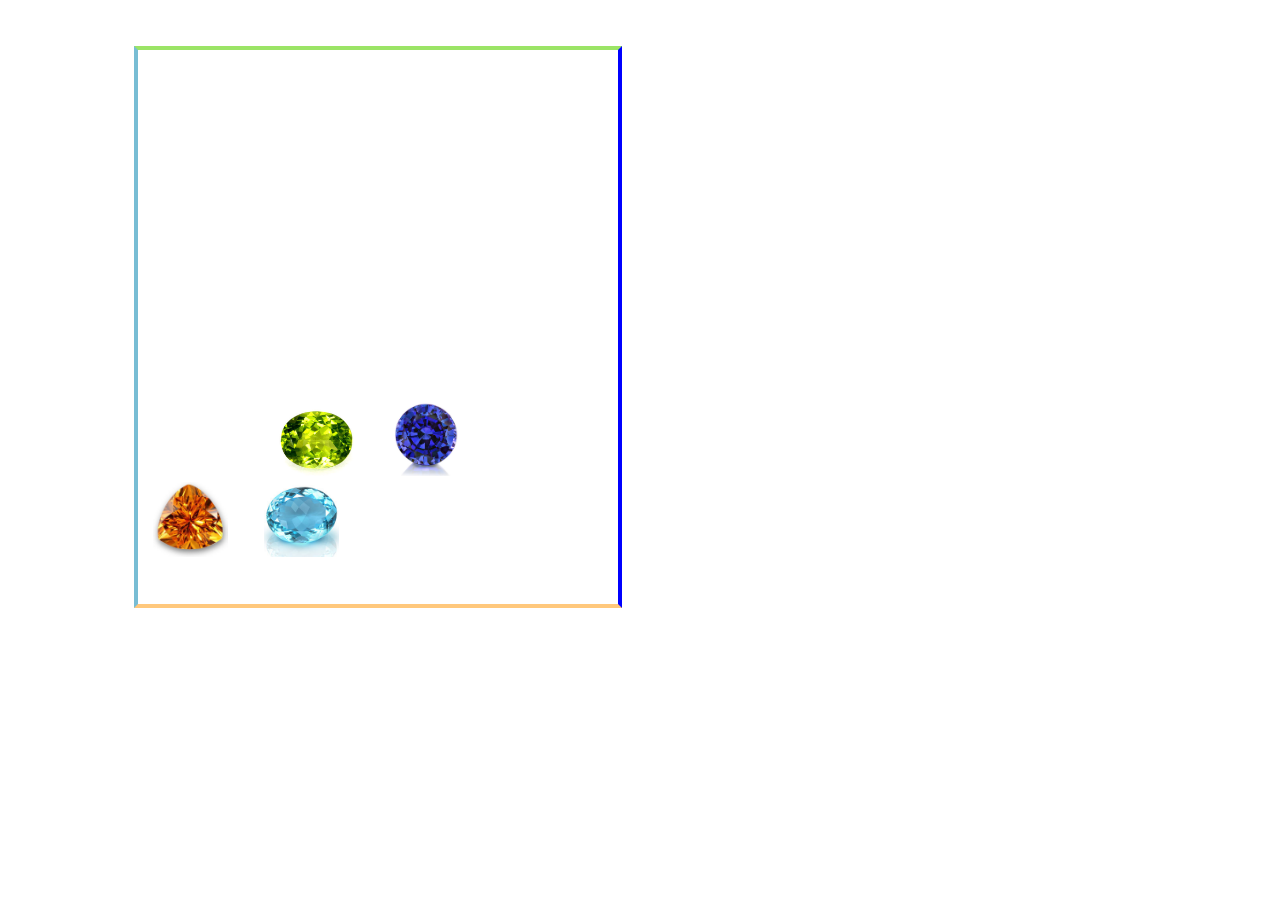
==== index.html @ fce007b4 "new file" ====
<!DOCTYPE html>
<html>

<head>
    <title>Crystal Game</title>
    <link type="stylesheet" href="http://meyerweb.com/eric/tools/css/reset/reset.css">
    <link rel="stylesheet" type="text/css" href="assets/css/style.css">
    <script src="https://code.jquery.com/jquery-3.2.1.js" integrity="sha256-DZAnKJ/6XZ9si04Hgrsxu/8s717jcIzLy3oi35EouyE=" crossorigin="anonymous"></script>
</head>

<body>
    <div id="game-div">
        <div id="Game-Header">
            <h1>CrystalGame!</h1>
        </div>
        <div id="game-instructions">
            <p>You will be given a random number at the start of the game.</p>            
            
            <p>There are four crystals below. By clicking on a crystal you will add a specific amount of points to your total score.</p>
            
            <p>You win the game by matching your total score to the random number, you lose the game if your total score goes above the random number.</p>
            
            <p>The value of each crystal is hidden from you until you click on it. Each time when the game starts, the game will change the values of each crystal.</p>
        </div>
        <div id="random-number">
        </div>
        <div id="wins-losses">
        </div>
        <img class="stone" id="peridot" src="assets/images/peridot.jpg">
        <img class="stone" id="sapphire" src="assets/images/Sapphire.jpg">
        <img class="stone" id="topaz" src="assets/images/topaz.jpg">
        <img class="stone" id="blueTopaz" src="assets/images/blueTopaz.jpg">
        <div id="score-header">
            Your Total Score is:
        </div>
        <div id="user-number">
        </div>
        <script type="text/javascript">
        $(document).ready(function playGame() {


            var computerNumber = (Math.floor(Math.random() * (102) + 19))
            console.log(computerNumber)
            $("#random-number").html("Winning Number: " + computerNumber);



            function randomize() {
                $("#peridot").attr("data-crystalValue", (Math.floor(Math.random() * (12) + 1)))
                $("#sapphire").attr("data-crystalValue", (Math.floor(Math.random() * (12) + 1)))
                $("#topaz").attr("data-crystalValue", (Math.floor(Math.random() * (12) + 1)))
                $("#blueTopaz").attr("data-crystalValue", (Math.floor(Math.random() * (12) + 1)))
            };
            randomize();


            function resetTarget() {
                computerNumber = (Math.floor(Math.random() * (102) + 19));
                $("#random-number").html("Winning Number: " + computerNumber);
                counter = 0;
                $("#user-number").html("0")

            };



            var wins = 0;
            var losses = 0;

            function scoreBoard() {
                $("#wins-losses").html("<div> wins:  " + wins + "</div>");
                $("#wins-losses").append("<div>losses: " + losses + "</div>");
            };
            scoreBoard();

            function alertLoss() {
                alert("you loser")
            };

            function alertWin() {
                alert("you winner")
            }

            var counter = 0;
            function animate(){

            }

            $(".stone").on("click", function() {

                var crystalValue = ($(this).attr("data-crystalvalue"))
                crystalValue = parseInt(crystalValue);
                counter += crystalValue;
                $(this).animate({"width": "85px", "height":"85px"}, 300);
                $(this).animate({"width": "75px", "height":"75px"}, 300);




                $("#user-number").html(counter)

                if (counter > computerNumber) {
                    setTimeout(alertLoss, 100);
                    randomize();
                    setTimeout(resetTarget, 200)
                    losses++
                    scoreBoard();

                }

                if (counter === computerNumber) {
                    setTimeout(alertWin, 100)
                    randomize();
                    setTimeout(resetTarget, 200);
                    wins++;
                    scoreBoard();
                }
            });
        });
        </script>
    </div>
</body>

</html>
---- assets/css/style.css ----
html { 
  background: url(https://images6.alphacoders.com/373/373654.jpg) no-repeat center center fixed; 
  -webkit-background-size: cover;
  -moz-background-size: cover;
  -o-background-size: cover;
  background-size: cover;
  color: white;
  font-size: 22px;
}

#game-div{
	border: 4px white solid;
	display: inline-block;
	padding: 15px;
	margin-left: 10%;
	margin-top: 3%;
	width: 450px;
	border-right-color: blue;
	border-left-color: #78BDD4;
	border-bottom-color: #FFC87C;
	border-top-color: #9be466
}
#game-instructions{
	font-size: 16px;
}
img{
	height: 75px;
	width: 75px;
	margin-right: 30px;
}

#wins-losses{
	margin-left: 20px;
	display: inline-block;
	margin-right: 100px
	
}

#random-number{
	display: inline-block;
	float: left;
	margin-right: 20px;
}

#user-number{
}
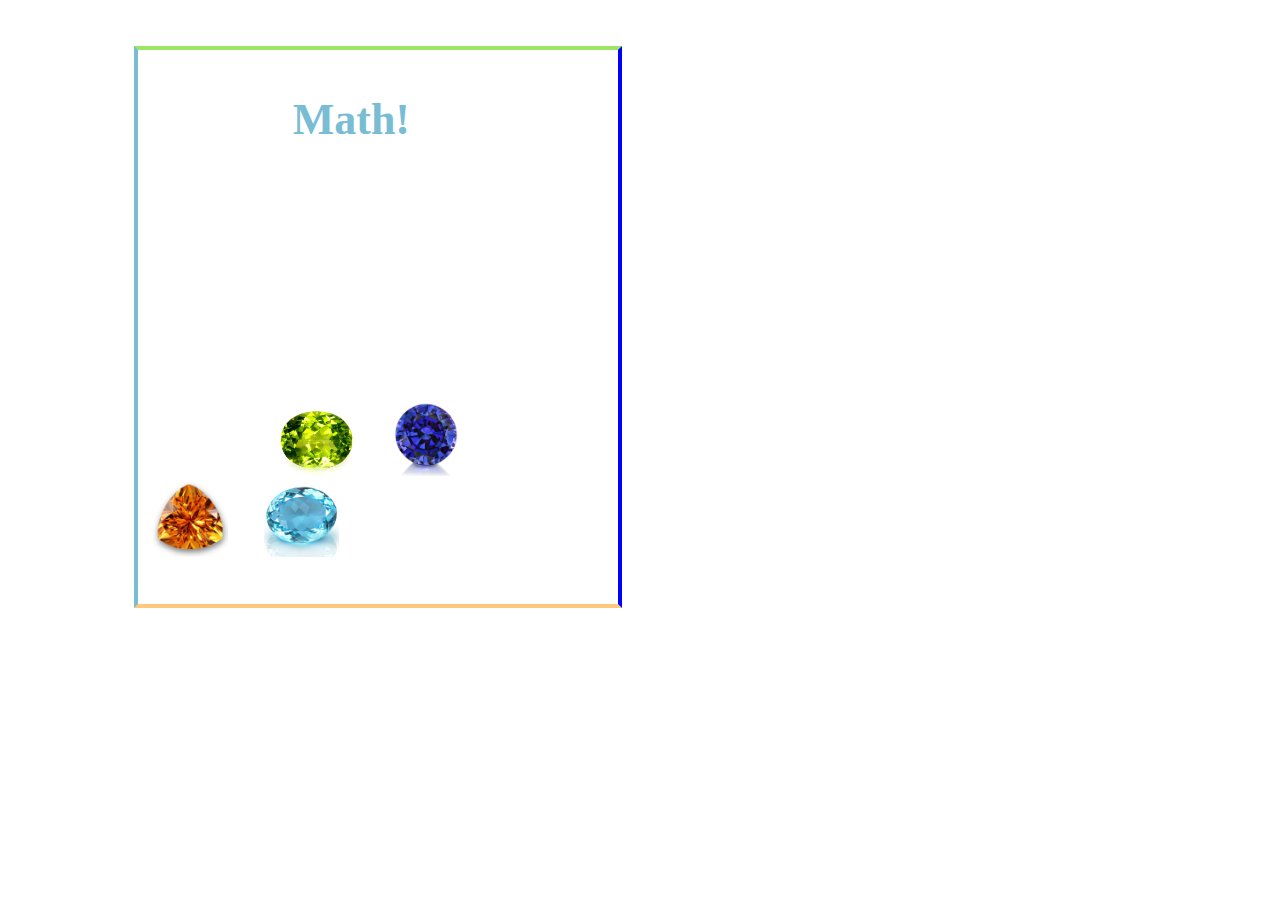
==== commit f1debc82: "new file" ====
--- a/index.html
+++ b/index.html
@@ -11,7 +11,7 @@
 <body>
     <div id="game-div">
         <div id="Game-Header">
-            <h1>CrystalGame!</h1>
+            <h1>Crystal<span style="color: #78BDD4">Math<span>!</h1>
         </div>
         <div id="game-instructions">
             <p>You will be given a random number at the start of the game.</p>            
@@ -35,6 +35,7 @@
         </div>
         <div id="user-number">
         </div>
+        
         <script type="text/javascript">
         $(document).ready(function playGame() {
 
@@ -46,10 +47,10 @@
 
 
             function randomize() {
-                $("#peridot").attr("data-crystalValue", (Math.floor(Math.random() * (12) + 1)))
-                $("#sapphire").attr("data-crystalValue", (Math.floor(Math.random() * (12) + 1)))
-                $("#topaz").attr("data-crystalValue", (Math.floor(Math.random() * (12) + 1)))
-                $("#blueTopaz").attr("data-crystalValue", (Math.floor(Math.random() * (12) + 1)))
+                $("#peridot").attr("data-stoneValue", (Math.floor(Math.random() * (12) + 1)))
+                $("#sapphire").attr("data-stoneValue", (Math.floor(Math.random() * (12) + 1)))
+                $("#topaz").attr("data-stoneValue", (Math.floor(Math.random() * (12) + 1)))
+                $("#blueTopaz").attr("data-stoneValue", (Math.floor(Math.random() * (12) + 1)))
             };
             randomize();
 
@@ -74,11 +75,11 @@
             scoreBoard();
 
             function alertLoss() {
-                alert("you loser")
+                alert("Hold this L!")
             };
 
             function alertWin() {
-                alert("you winner")
+                alert("Relax, even a broken clock is right twice a day!!")
             }
 
             var counter = 0;
@@ -88,18 +89,18 @@
 
             $(".stone").on("click", function() {
 
-                var crystalValue = ($(this).attr("data-crystalvalue"))
-                crystalValue = parseInt(crystalValue);
-                counter += crystalValue;
-                $(this).animate({"width": "85px", "height":"85px"}, 300);
-                $(this).animate({"width": "75px", "height":"75px"}, 300);
+                var stoneValue = ($(this).attr("data-stoneValue"))
+                stoneValue = parseInt(stoneValue);
+                counter += stoneValue;
+                $(this).animate({"width": "85px", "height":"85px"}, 100);
+                $(this).animate({"width": "75px", "height":"75px"}, 100);
 
 
 
 
                 $("#user-number").html(counter)
 
-                if (counter > computerNumber) {
+                if (counter > computerNumber) {                   
                     setTimeout(alertLoss, 100);
                     randomize();
                     setTimeout(resetTarget, 200)
@@ -119,6 +120,8 @@
         });
         </script>
     </div>
+
+    
 </body>
 
 </html>--- a/assets/css/style.css
+++ b/assets/css/style.css
@@ -18,7 +18,11 @@
 	border-right-color: blue;
 	border-left-color: #78BDD4;
 	border-bottom-color: #FFC87C;
-	border-top-color: #9be466
+	border-top-color: #9be466;
+	-webkit-background-size: cover;
+  -moz-background-size: cover;
+  -o-background-size: cover;
+  background-size: cover;
 }
 #game-instructions{
 	font-size: 16px;
@@ -27,6 +31,7 @@
 	height: 75px;
 	width: 75px;
 	margin-right: 30px;
+	background-color: ;;
 }
 
 #wins-losses{
@@ -42,5 +47,9 @@
 	margin-right: 20px;
 }
 
-#user-number{
-}+#winlossimage {
+	border: 2px white solid;
+	height:50px;
+	width: 50px
+}
+
